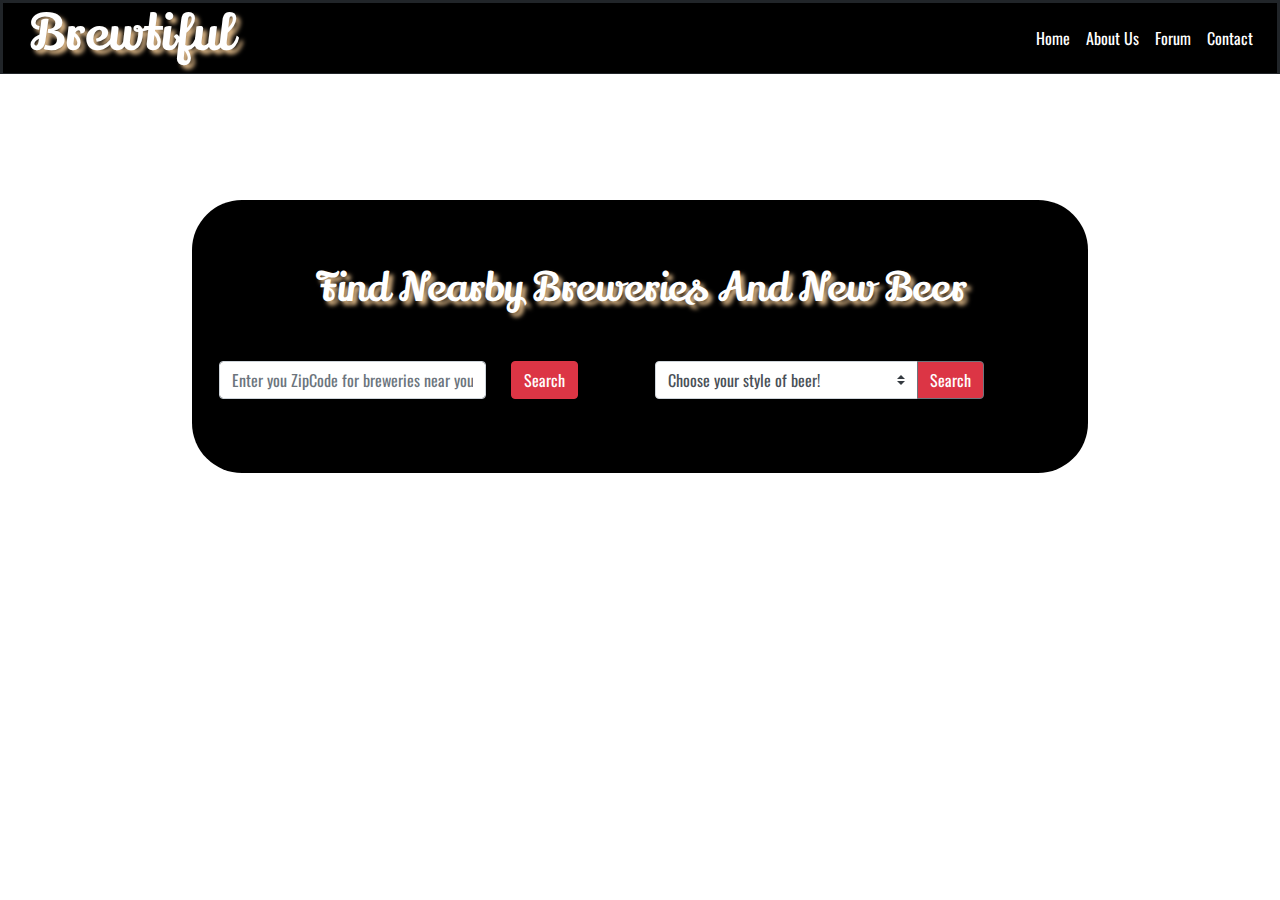
==== index.html @ 4ed635c4 "added files" ====
<!DOCTYPE html>
<html>

<head>
  <meta charset="utf-8" />
  <meta http-equiv="X-UA-Compatible" content="IE=edge">
  <title>Home</title>
  <meta name="viewport" content="width=device-width, initial-scale=1">
  <link rel="stylesheet" href="https://stackpath.bootstrapcdn.com/bootstrap/4.1.3/css/bootstrap.min.css">
  <link rel="stylesheet" href="https://use.fontawesome.com/releases/v5.5.0/css/all.css" integrity="sha384-B4dIYHKNBt8Bc12p+WXckhzcICo0wtJAoU8YZTY5qE0Id1GSseTk6S+L3BlXeVIU"
    crossorigin="anonymous">
  <link rel="stylesheet" type="text/css" media="screen" href="assets/css/Brewtiful.css" />
  <script src="https://code.jquery.com/jquery-3.3.1.min.js" integrity="sha256-FgpCb/KJQlLNfOu91ta32o/NMZxltwRo8QtmkMRdAu8="
    crossorigin="anonymous"></script>
  <script src="https://code.jquery.com/jquery-3.3.1.slim.min.js" integrity="sha384-q8i/X+965DzO0rT7abK41JStQIAqVgRVzpbzo5smXKp4YfRvH+8abtTE1Pi6jizo"
    crossorigin="anonymous"></script>
  <script src="https://cdnjs.cloudflare.com/ajax/libs/popper.js/1.14.3/umd/popper.min.js" integrity="sha384-ZMP7rVo3mIykV+2+9J3UJ46jBk0WLaUAdn689aCwoqbBJiSnjAK/l8WvCWPIPm49"
    crossorigin="anonymous"></script>
  <link href="https://fonts.googleapis.com/css?family=Lily+Script+One&effect=shadow-multiple" rel="stylesheet">
  <link href="https://fonts.googleapis.com/css?family=Nanum+Gothic" rel="stylesheet">
  <link href="https://fonts.googleapis.com/css?family=Lemon|Lilita+One|Rancho" rel="stylesheet">
  <link href="https://fonts.googleapis.com/css?family=Oswald:400,600" rel="stylesheet">

</head>

<body>
  <div class="header">
    <nav class="navbar navbar-expand-md navbar-dark my-nav" id="nav">

      <div class="mx-auto order-0" id="name">
        <a class="navbar-brand mx-auto" href="index.html">
          <h1 class="display-4">Brewtiful</h1>
        </a>
      </div>

      <div class="navbar-collapse collapse w-100 order-3 dual-collapse2">
        <ul class="navbar-nav ml-auto">
          <li class="nav-item">
            <a class="nav-link" id="navi" href="index.html">Home</a>
          </li>
          <li class="nav-item">
            <a class="nav-link" id="navi" href="about.html">About Us</a>
          </li>

          <li class="nav-item">
            <a class="nav-link" id="navi" href="forum.html">Forum</a>
          </li>
          <li class="nav-item">
            <a class="nav-link" id="navi" href="contact.html">Contact</a>
          </li>
        </ul>
      </div>
    </nav>
  </div>
  <div class="page"></div>
  <div class="jumbotron">
    <h1 class="display-5">Find Nearby Breweries And New Beer</h1>
    <p class="mytext"></p>
    <hr class="my-4">
    <p class="mytext"></p>

    <form>
      <div class="row">
        <div class="col-md-4">
          <div class="form-row align-items-center">

            <label class="sr-only" for="inlineFormInput">location</label>
            <input type="text" class="form-control mb-2" id="user-zip-code" placeholder="Enter you ZipCode for breweries near you!">
          </div>
        </div>
        <div class="col-md-2">
          <button type="button" class="btn btn-danger mb-2" id="user-submit">Search</button>
        </div>

        <div class="col-md-5">
          <div class="input-group">
            <select class="custom-select" id="beer-select" aria-label="Example select with button addon">
              <option selected>Choose your style of beer!</option>
              <option value="IPA">IPA</option>
              <option value="Pilsener">Pilsener</option>
              <!-- <option value="Lager">Lager</option> -->
              <option value="Stout">Stout</option>
              <!-- <option value="Ale">Ale</option> -->
            </select>
            <div class="input-group-append">
              <button class="btn btn-outline-secondary btn-warning" id="user-select" type="button">Search</button>
            </div>
          </div>
        </div>
      </div>
    </form>
    <div class="row">
      <div class="col-md-6">
        <div id="brewery-table"></div>
      </div>
      <div class="col-md-4">
        <div id="beer-table"></div>
      </div>

    </div>
    <div class="row">
      <div class="col-md-8">
        <!-- <div id="beer-table"></div> -->
      </div>
    </div>
  </div>
  <script src="https://code.jquery.com/jquery-3.3.1.min.js" integrity="sha256-FgpCb/KJQlLNfOu91ta32o/NMZxltwRo8QtmkMRdAu8="
    crossorigin="anonymous"></script>
  <script src="assets/javascript/gmaps-function.js"></script>
  <script src="assets/javascript/beer-function.js"></script>


</body>

</html>
---- assets/css/Brewtiful.css ----
body {
  background-image: url(../images/beervector2.jpg);
  /* color: rgb(255, 255, 255); */
  content: center;
}  

.mytext {
  color: white;
}

.header {
  position: fixed;
  height: 74px;
  top: 0px;
  left: 0px;
  width: 100%;
  border-style: solid;
  background-color:#000000;
}
.my-nav {
  height: 70px;
  position: relative;
  display: flex;
  align-items: center;
  background-color:#000000;
 }
.nav {
  overflow: hidden;
  background-color:#000000;
  width: 100%;
  margin: 0 auto;
  font-family: 'Oswald', sans-serif;
}
#nav {
  overflow: hidden;
  background-color:#000000;
  height: 70px;
  top: 0px;
  left: 0px;
  width: 100%;
  margin: 0 auto;
  font-family: 'Oswald', sans-serif;
} 

#navi {
  color: white;
  font-family: 'Oswald', sans-serif;
}
#navi:hover {
  color: lightgoldenrodyellow;
}

#name {
  padding: 10px;
  font-family: 'Lily Script One', cursive;
  text-shadow: 4px 4px 4px rgb(222,184,135);
  
}

.display-4 { 
  color:white;
  font-size: 50px;

/* -webkit-animation: glow 1s ease-in-out infinite alternate; 
-moz-animation: glow 1s ease-in-out infinite alternate;
animation: glow 1s ease-in-out infinite alternate;
}
@-webkit-keyframes glow{
from { 
  text-shadow: 0 0 80px #ffffffe0, 0 0 20px purple, 0 0 40px purple, 0 0 70px purple, 0 0 90px purple;
}
to {
  text-shadow: 0 0 60px hotpink, 0 0 30px hotpink, 0 0 50px hotpink, 0 0 40px hotpink, 0 0 70px hotpink, 0 0 80px hotpink, 0 0 90px hotpink;
} */
}
.display-5 { 
  color: white;
  font-size: 40px;
  text-align: center;
  /* font-family: 'Oswald', sans-serif; */
  font-family: 'Lily Script One', cursive;
  text-shadow: 4px 4px 4px rgb(222,184,135)
}

.display-6 { 
  color:white;
  font-size: 50px;
text-align: center;
font-family: 'Lily Script One', cursive;
text-shadow: 4px 4px 4px rgb(222,184,135)
}

.page {
  margin: 200px 0px;
  color:#ffffff;
}
.jumbotron {
  width: 70%;
  margin: 0px auto;
  background-color:#000000;
  font-family: 'Oswald', sans-serif;
  border-radius: 50px;
  /* margin-bottom: 0px;   */
}

.text-container {
  font-size: 25px;
}

.display-text {
  background-color: white;
}

#user-submit,
#user-select {
  background-color:  #dc3545;
  color: #ffffff;
}
/* .dropdownMenuButton {
  background: #e60012;
  
} */

.brew-div {
  background-color: #ffffff;
  margin:5px 0px;
  border-radius:3px;
  padding: 1px;
}
.beer-div {
  background-color: #ffffff;
  margin:5px 0px;
  border-radius:3px;
  padding: 1px;
}
/*contact.html*/

.heading {
  text-align: center;
  color:white;
  font-size: 70px;
  font-family: 'Lily Script One', cursive;
  text-shadow: 4px 4px 4px rgb(222,184,135);
/* -webkit-animation: glow 1s ease-in-out infinite alternate;
-moz-animation: glow 1s ease-in-out infinite alternate;
animation: glow 1s ease-in-out infinite alternate; 
}
@-webkit-keyframes glow{
from { 
  text-shadow: 0 0 80px #ffffffe0, 0 0 20px purple, 0 0 40px purple, 0 0 70px purple, 0 0 90px purple;
}
to {
  text-shadow: 0 0 60px hotpink, 0 0 30px hotpink, 0 0 50px hotpink, 0 0 40px hotpink, 0 0 70px hotpink, 0 0 80px hotpink, 0 0 90px hotpink;
} */
}

h3,
label { 
  font-family: 'Oswald', sans-serif;
  color: #ffffff;
  font-size: 25px;

}

#firstNameValidation,
#lastNameValidation, 
#phoneValidation, 
#emailValidation, 
#messageValidation {
  color: red;
} 
/* footer { 
  position: fixed;
  height: 25px;
  bottom:  0px;
  left: 0px;
  width: 100%;
  border-style: solid;
  background-color:#000000;
  opacity: 0.7;
} */
/* .container-footer {
  color: #ffffff;
  text-align: center;
} */
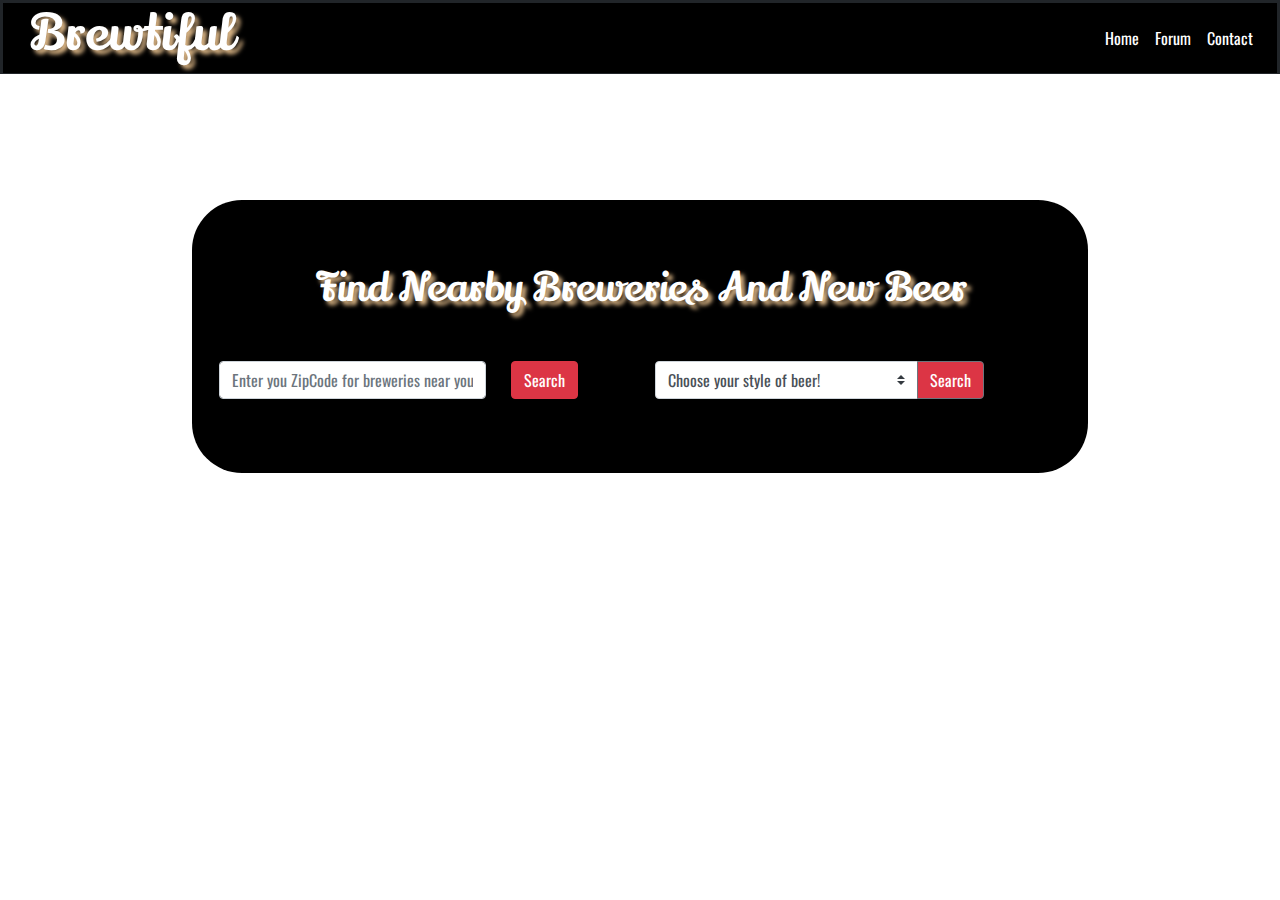
==== commit ca5601fb: "changed tabs" ====
--- a/index.html
+++ b/index.html
@@ -37,11 +37,6 @@
         <ul class="navbar-nav ml-auto">
           <li class="nav-item">
             <a class="nav-link" id="navi" href="index.html">Home</a>
-          </li>
-          <li class="nav-item">
-            <a class="nav-link" id="navi" href="about.html">About Us</a>
-          </li>
-
           <li class="nav-item">
             <a class="nav-link" id="navi" href="forum.html">Forum</a>
           </li>
